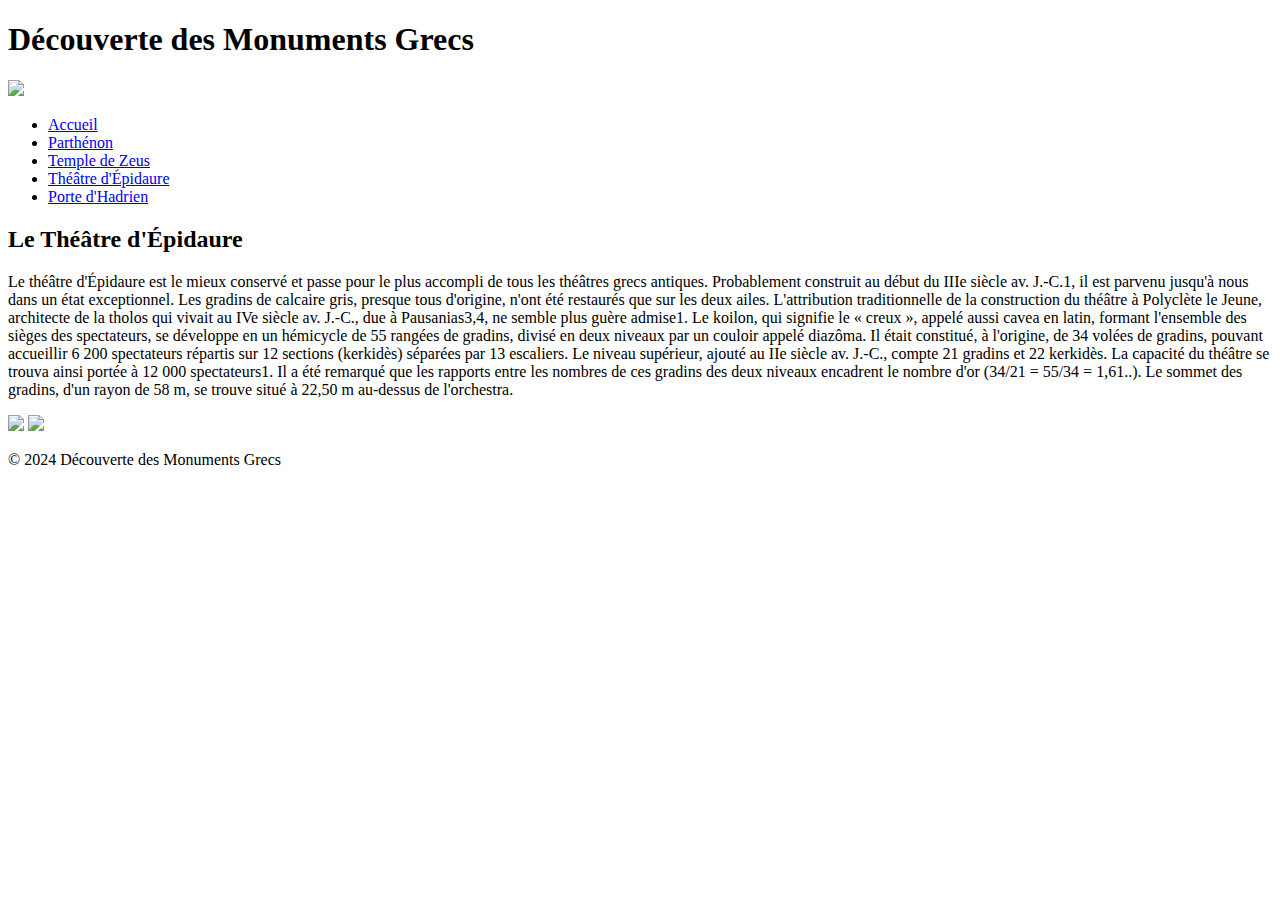
==== epidaure.html @ b338d922 "Add files via upload" ====
<!DOCTYPE html>
<html lang="en">
<head>
    <meta charset="UTF-8">
    <meta name="viewport" content="width=device-width, initial-scale=1.0">
    <title>Théâtre d'Épidaure</title>
    <link rel="stylesheet" href="style.css3.css">
</head>
<body>
    <header>
        <h1>Découverte des Monuments Grecs</h1>
        <img src="c:\Users\moust\Documents\LOGOS.webp">
        <nav>
            <ul>
                <li><a href="index.html">Accueil</a></li>
                <li><a href="parthenon.html">Parthénon</a></li>
                <li><a href="zeus.html">Temple de Zeus</a></li>
                <li><a href="epidaure.html">Théâtre d'Épidaure</a></li>
                <li><a href="hadrian.html">Porte d'Hadrien</a></li>
            </ul>
        </nav>
    </header>
    <main>
        <h2>Le Théâtre d'Épidaure</h2>
        <p>Le théâtre d'Épidaure est le mieux conservé et passe pour le plus accompli de tous les théâtres grecs antiques. Probablement construit au début du IIIe siècle av. J.-C.1, il est parvenu jusqu'à nous dans un état exceptionnel. Les gradins de calcaire gris, presque tous d'origine, n'ont été restaurés que sur les deux ailes. L'attribution traditionnelle de la construction du théâtre à Polyclète le Jeune, architecte de la tholos qui vivait au IVe siècle av. J.-C., due à Pausanias3,4, ne semble plus guère admise1.

            Le koilon, qui signifie le « creux », appelé aussi cavea en latin, formant l'ensemble des sièges des spectateurs, se développe en un hémicycle de 55 rangées de gradins, divisé en deux niveaux par un couloir appelé diazôma. Il était constitué, à l'origine, de 34 volées de gradins, pouvant accueillir 6 200 spectateurs répartis sur 12 sections (kerkidès) séparées par 13 escaliers. Le niveau supérieur, ajouté au IIe siècle av. J.-C., compte 21 gradins et 22 kerkidès. La capacité du théâtre se trouva ainsi portée à 12 000 spectateurs1. Il a été remarqué que les rapports entre les nombres de ces gradins des deux niveaux encadrent le nombre d'or (34/21 = 55/34 = 1,61..). Le sommet des gradins, d'un rayon de 58 m, se trouve situé à 22,50 m au-dessus de l'orchestra.</p>
        <img src="https://th.bing.com/th/id/OIP.V3TiqDORwJ1hrxTj2OZmfQAAAA?rs=1&pid=ImgDetMain">
        <img src="https://th.bing.com/th/id/OIP.-midr-pumt2sJZmKKr2h2wHaE8?rs=1&pid=ImgDetMain">
    </main>
    <footer>
        <p>&copy; 2024 Découverte des Monuments Grecs</p>
    </footer>
</body>
</html>
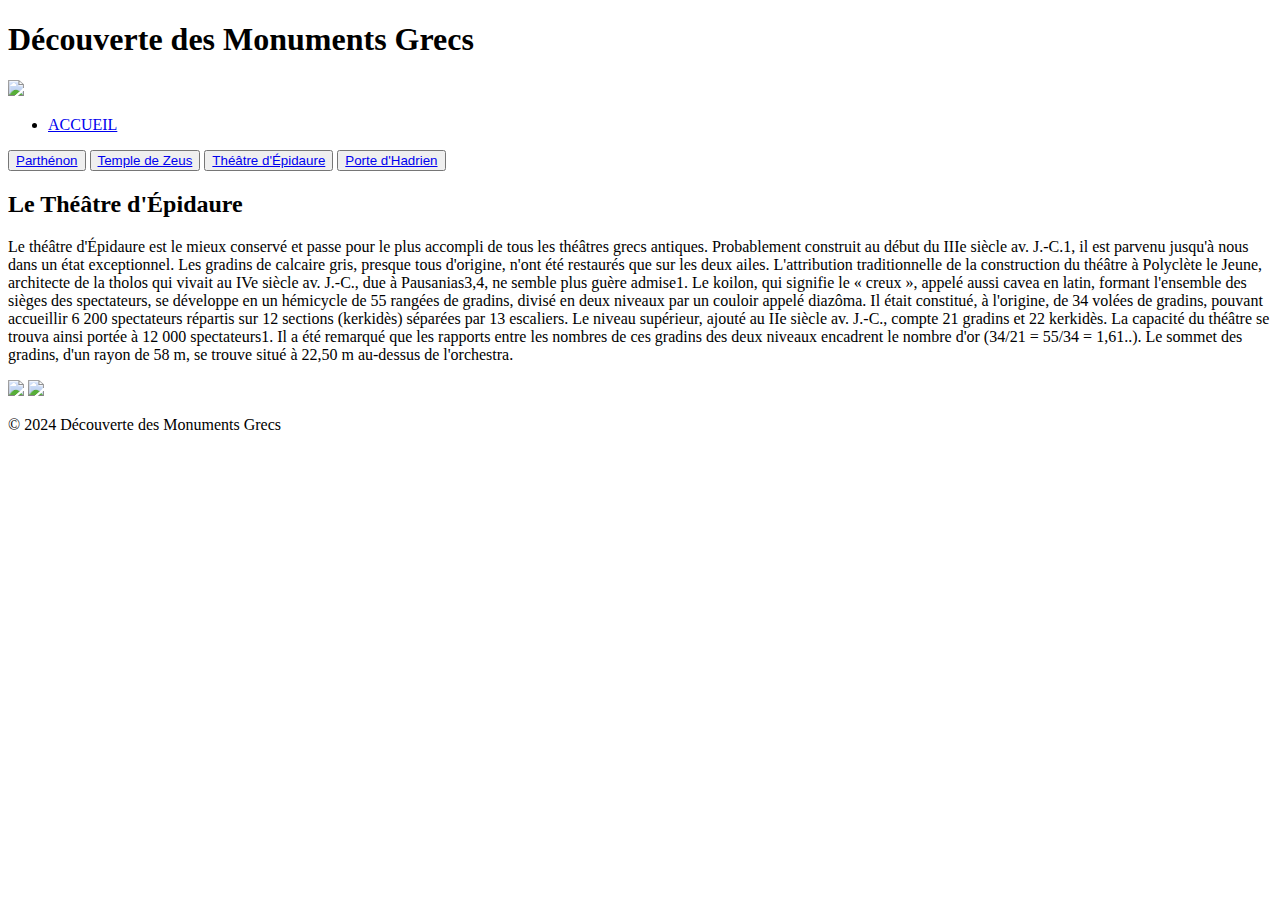
==== commit f97b3764: "Add files via upload" ====
--- a/epidaure.html
+++ b/epidaure.html
@@ -12,12 +12,15 @@
         <h1>Découverte des Monuments Grecs</h1>
         <img src="c:\Users\moust\Documents\LOGOS.webp">
         <nav>
-            <ul>
-                <li><a href="index.html">Accueil</a></li>
-                <li><a href="parthenon.html">Parthénon</a></li>
-                <li><a href="zeus.html">Temple de Zeus</a></li>
-                <li><a href="epidaure.html">Théâtre d'Épidaure</a></li>
-                <li><a href="hadrian.html">Porte d'Hadrien</a></li>
+            <ul class="ACCUEIL">
+                <li><a href="index.html">ACCUEIL</a></li>
+            </ul>    
+                <div class="monuments">
+                    <button><a href="parthenon.html">Parthénon</a></button>
+                    <button><a href="zeus.html">Temple de Zeus</a></button>
+                    <button><a href="epidaure.html">Théâtre d'Épidaure</a></button>
+                    <button><a href="hadrian.html">Porte d'Hadrien</a></button>
+                </div>
             </ul>
         </nav>
     </header>
